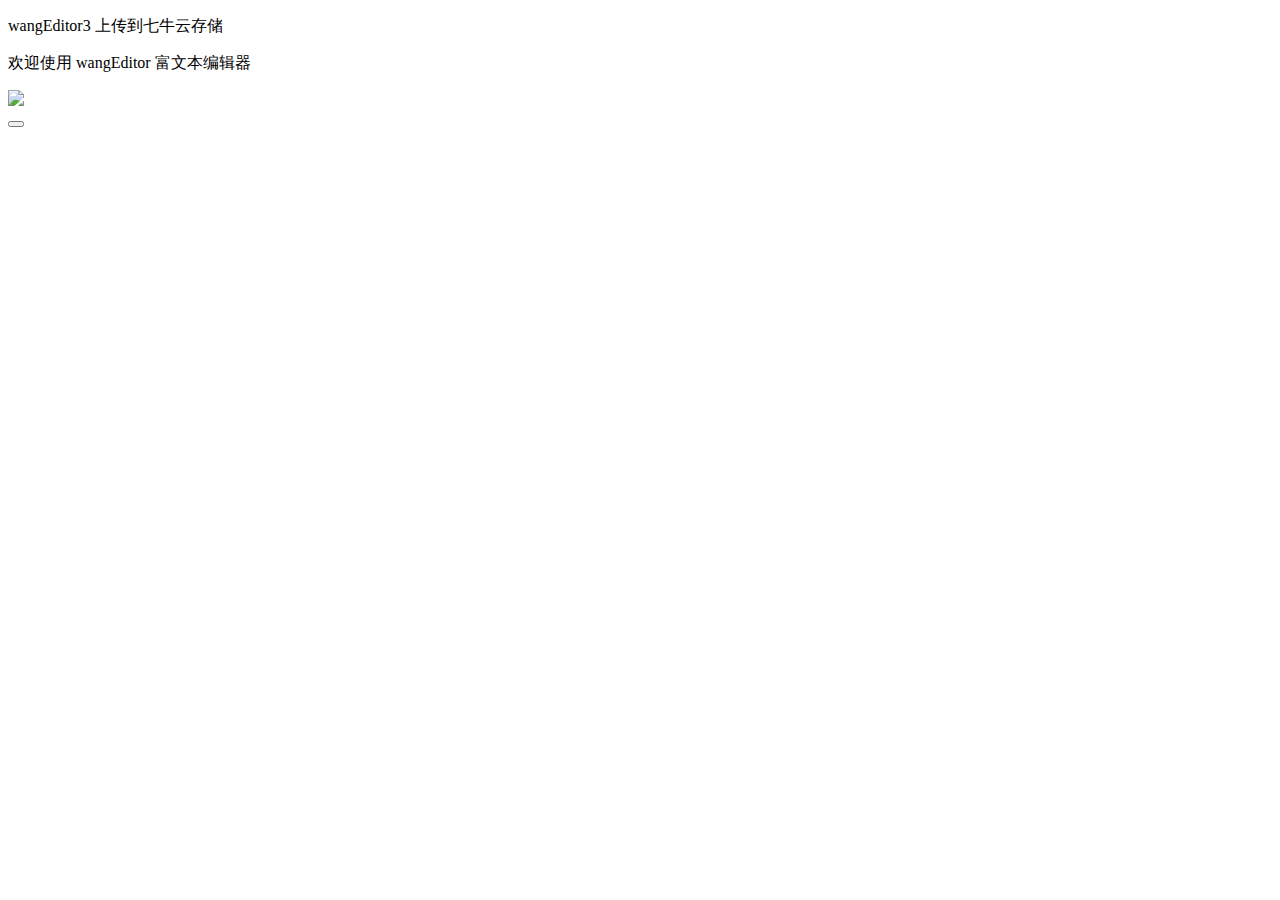
==== src/main/webapp/views/edit_html.html @ bcfe649b "simple blog commit..." ====
<!DOCTYPE html>
<html>
<head>
    <meta charset="UTF-8">
    <title>wangEditor3 上传图片至七牛云存储</title>
</head>
<body>
<p>wangEditor3 上传到七牛云存储</p>
<div id="div1">
    <p>欢迎使用 wangEditor 富文本编辑器</p>
    <img src="http://pa1hj9wpk.bkt.clouddn.com/1.jpg">
</div>
<button type="button" onclick="publish()"></button>
<script type="text/javascript" src="/views/static/upLoadImg/jquery-3.3.1.min.js"></script>
<script type="text/javascript" src="/views/static/upLoadImg/wangEditor.js"></script>
<script type="text/javascript" src="/views/static/upLoadImg/plupload/plupload.full.min.js"></script>
<script type="text/javascript" src="/views/static/upLoadImg/plupload/i18n/zh_CN.js"></script>
<script type="text/javascript" src="/views/static/upLoadImg/qiniu.js"></script>
<script type="text/javascript" src="/views/static/upLoadImg/uploads.js"></script>
<script type="text/javascript">
    var E = window.wangEditor;
    var editor = new E('#div1');
    // 允许上传到七牛云存储
    editor.customConfig.qiniu = true;
    editor.create();
    // 初始化七牛上传
    uploadInit();
</script>
</body>
</html>
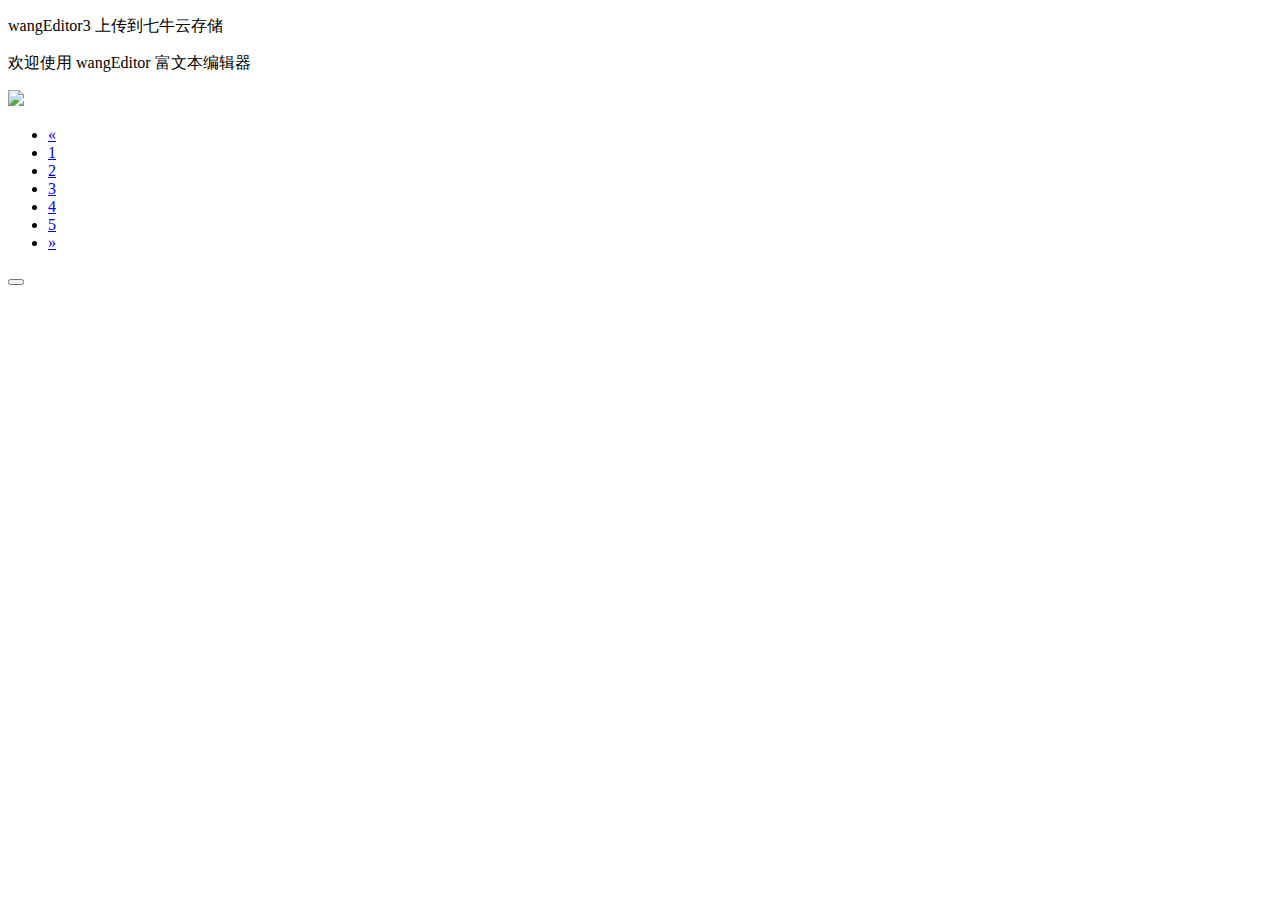
==== commit ce7f4e41: "simple blog commit..." ====
--- a/src/main/webapp/views/edit_html.html
+++ b/src/main/webapp/views/edit_html.html
@@ -9,6 +9,17 @@
 <div id="div1">
     <p>欢迎使用 wangEditor 富文本编辑器</p>
     <img src="http://pa1hj9wpk.bkt.clouddn.com/1.jpg">
+</div>
+<div>
+    <ul class="pagination pagination-lg">
+        <li><a href="#">&laquo;</a></li>
+        <li><a href="#">1</a></li>
+        <li><a href="#">2</a></li>
+        <li><a href="#">3</a></li>
+        <li><a href="#">4</a></li>
+        <li><a href="#">5</a></li>
+        <li><a href="#">&raquo;</a></li>
+    </ul>
 </div>
 <button type="button" onclick="publish()"></button>
 <script type="text/javascript" src="/views/static/upLoadImg/jquery-3.3.1.min.js"></script>
